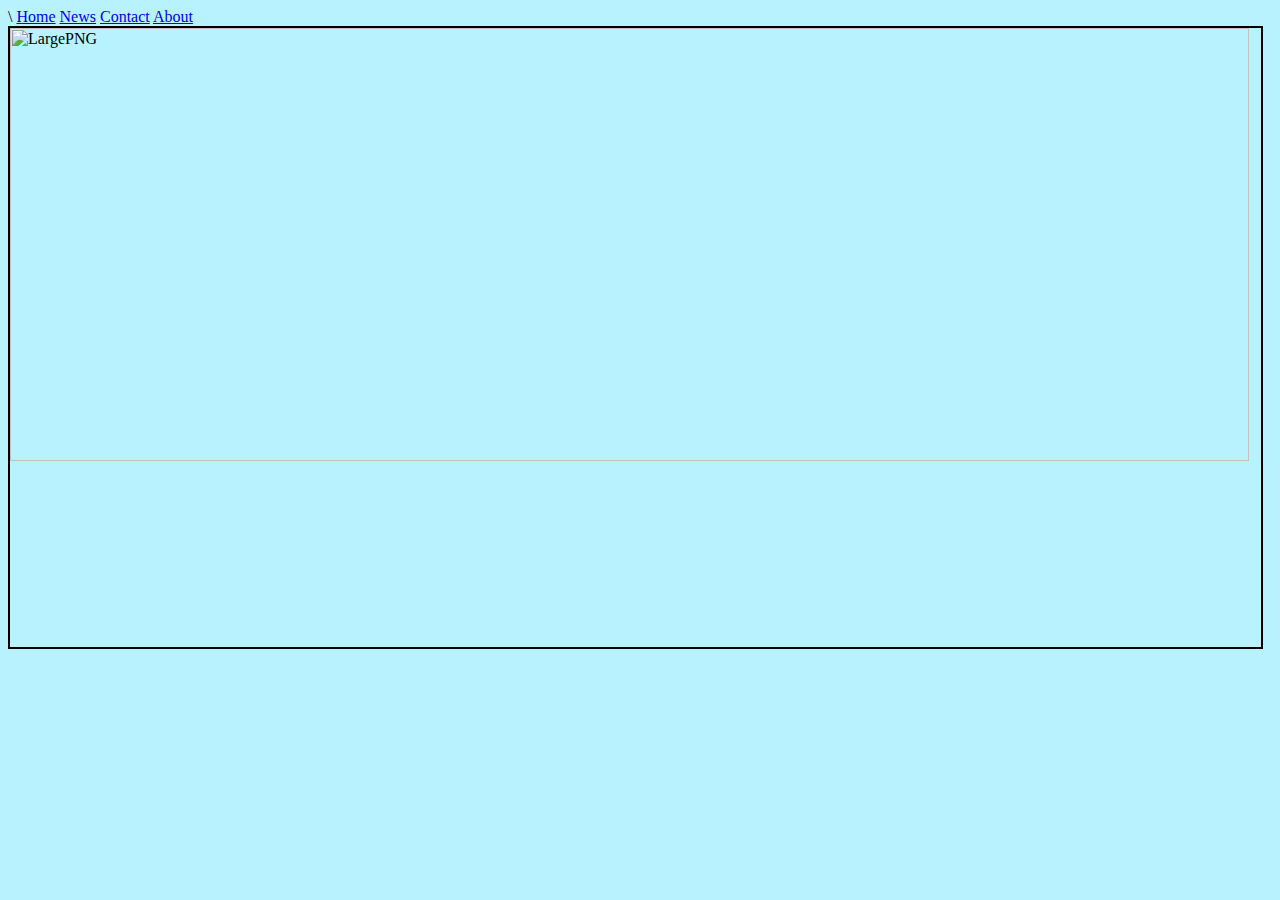
==== index.html @ 911b52ec "Update index.html" ====
<html>
  <head>
    <title>Navigation</title>
  </head>
  <body bgcolor="#b9f2ff">
<div class="topnav"
id="myTopnav">\
<a href="home.html">Home</a>
<a href="news.html">News</a>
<a href="contact.html">Contact</a>
<a href="about.html">About</a>
</div>
<img src="https://image.ibb.co/eBjXmv/LargePNG.png" alt="LargePNG" border="2" height="70%" width="99%"></a>
  </body>
</html>
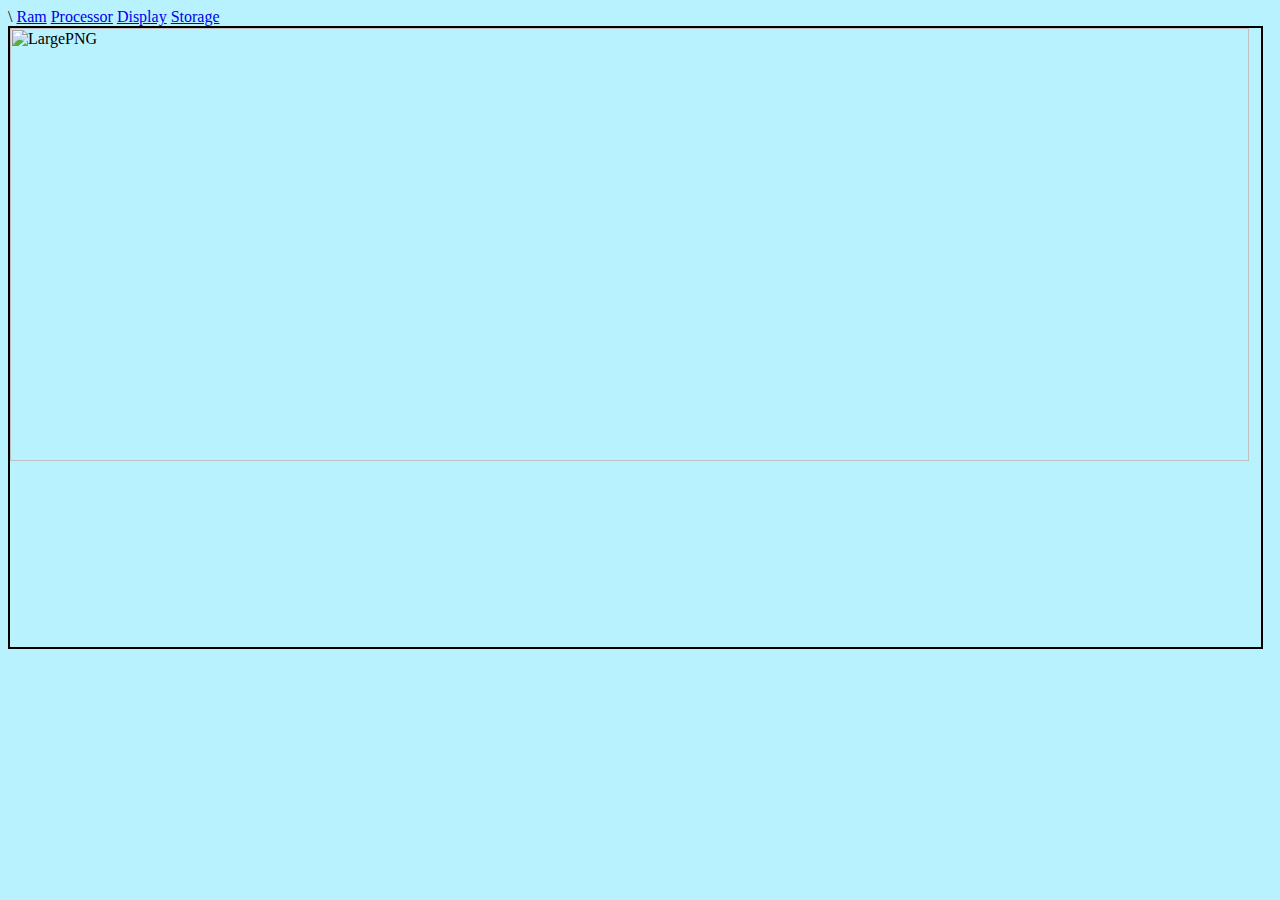
==== commit e5c4ea8b: "Update index.html" ====
--- a/index.html
+++ b/index.html
@@ -5,10 +5,10 @@
   <body bgcolor="#b9f2ff">
 <div class="topnav"
 id="myTopnav">\
-<a href="home.html">Home</a>
-<a href="news.html">News</a>
-<a href="contact.html">Contact</a>
-<a href="about.html">About</a>
+<a href="Ram.html">Ram</a>
+<a href="Processor.html">Processor</a>
+<a href="Display.html">Display</a>
+<a href="Storage.html">Storage</a>
 </div>
 <img src="https://image.ibb.co/eBjXmv/LargePNG.png" alt="LargePNG" border="2" height="70%" width="99%"></a>
   </body>
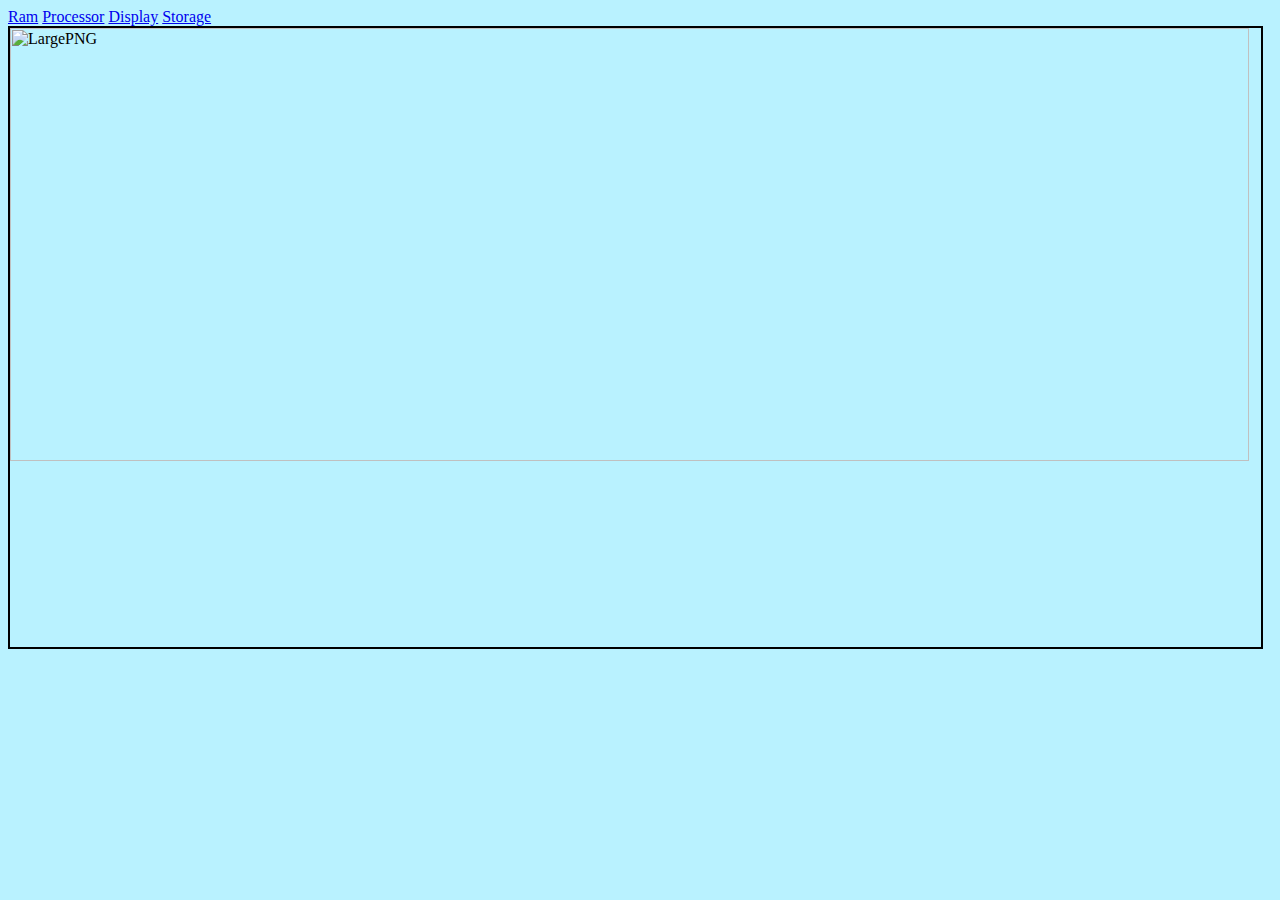
==== commit 89c1825e: "Update index.html" ====
--- a/index.html
+++ b/index.html
@@ -4,7 +4,7 @@
   </head>
   <body bgcolor="#b9f2ff">
 <div class="topnav"
-id="myTopnav">\
+id="myTopnav">
 <a href="Ram.html">Ram</a>
 <a href="Processor.html">Processor</a>
 <a href="Display.html">Display</a>
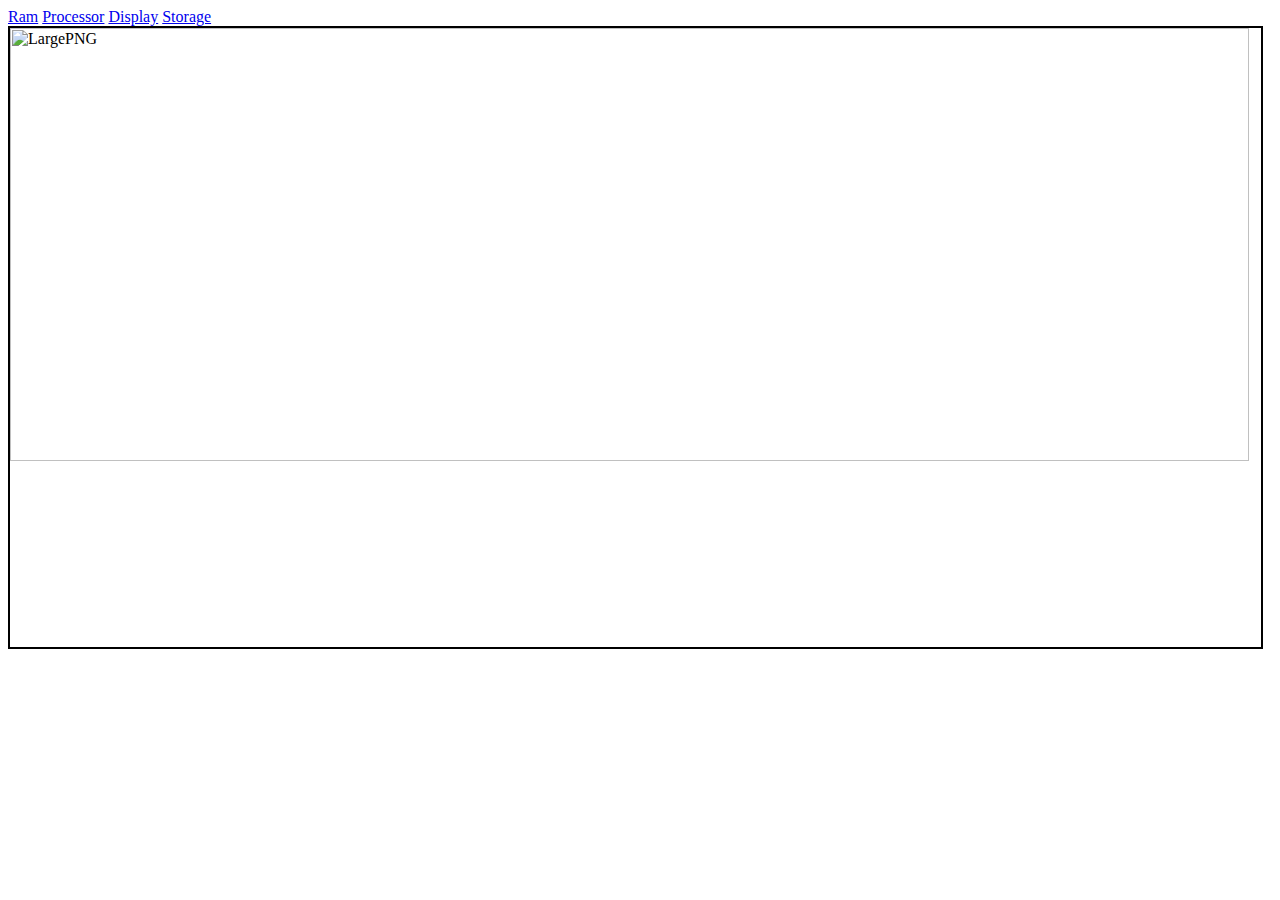
==== commit 857bee6e: "Update index.html" ====
--- a/index.html
+++ b/index.html
@@ -1,10 +1,11 @@
+
 <html>
   <head>
     <title>Navigation</title>
   </head>
-  <body bgcolor="#b9f2ff">
+  <body>
 <div class="topnav"
-id="myTopnav">
+id="Topnav">
 <a href="Ram.html">Ram</a>
 <a href="Processor.html">Processor</a>
 <a href="Display.html">Display</a>
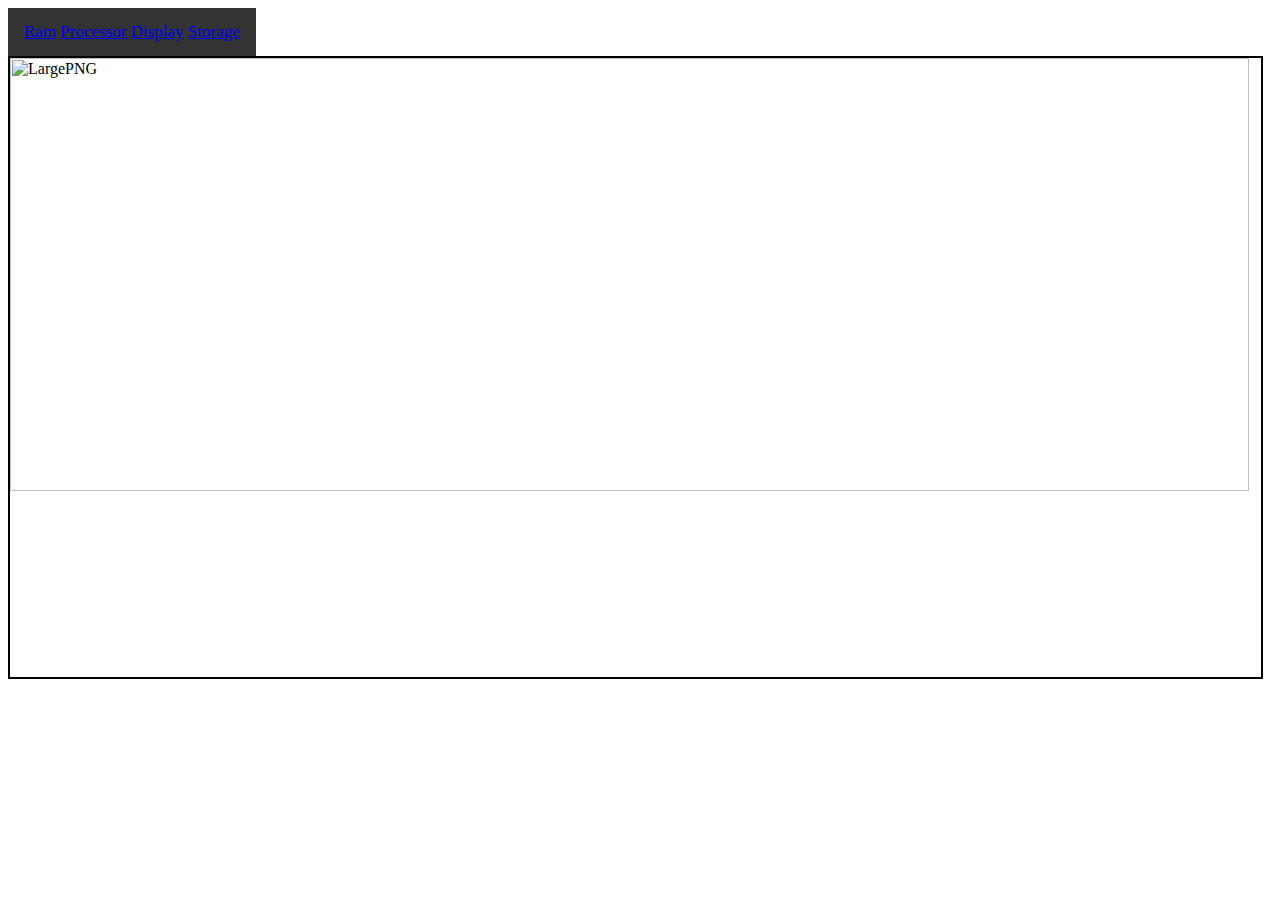
==== commit c51d57cb: "Update index.html" ====
--- a/index.html
+++ b/index.html
@@ -4,6 +4,25 @@
     <title>Navigation</title>
   </head>
   <body>
+    <style>
+      
+.topnav {
+background-color: #333;
+overflow: hidden;
+}
+
+/* style the links inside the navigation bar */
+
+.topnav {
+float:left;
+display: block;
+color: #f2f2f2;
+text-align: center;
+padding: 14px 16px;
+text-decoration: none;
+font-size: 17px;
+}
+    </style>
 <div class="topnav"
 id="Topnav">
 <a href="Ram.html">Ram</a>
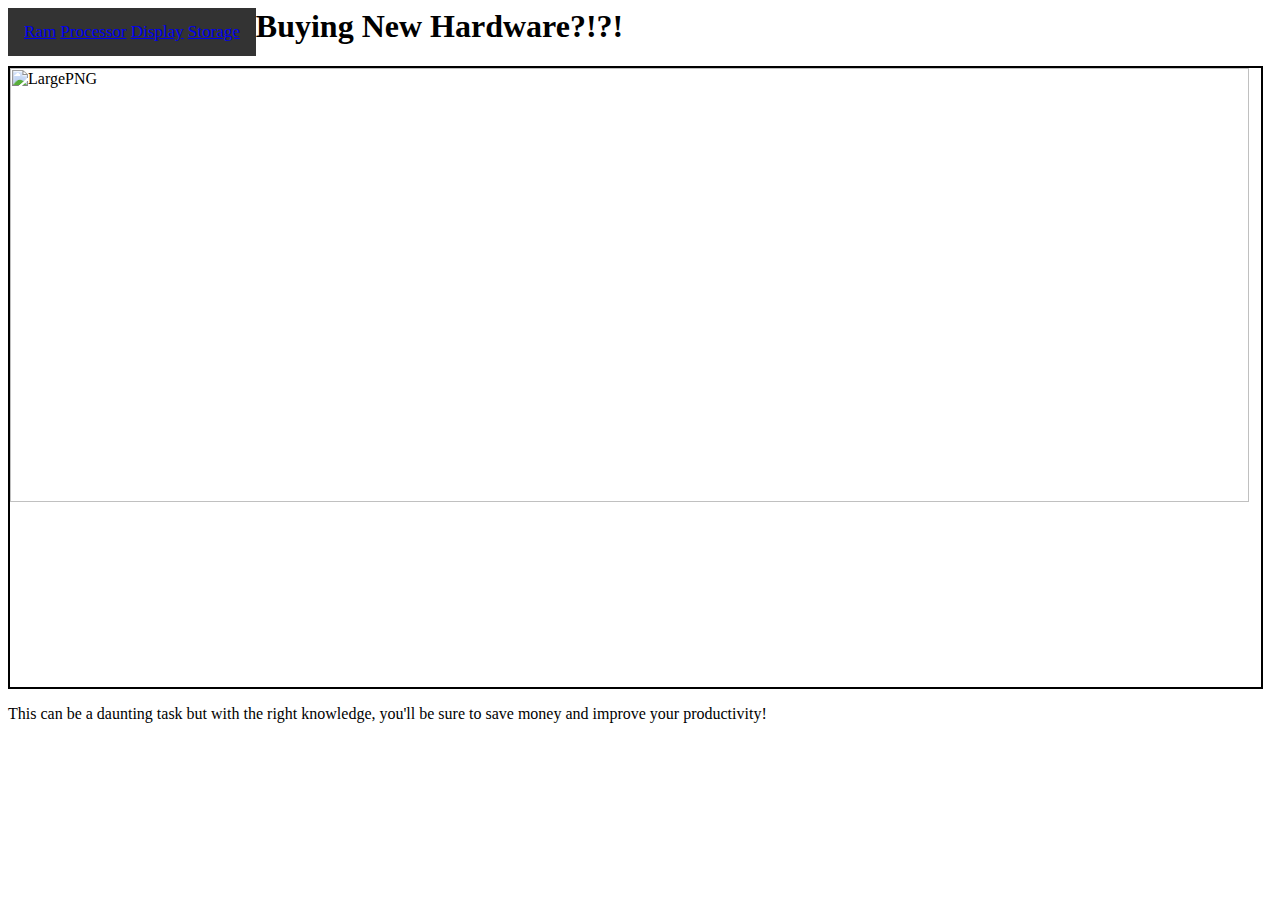
==== commit 3cbc0770: "Update index.html" ====
--- a/index.html
+++ b/index.html
@@ -1,7 +1,7 @@
 
 <html>
   <head>
-    <title>Navigation</title>
+    <title>Hardware purchase</title>
   </head>
   <body>
     <style>
@@ -30,6 +30,8 @@
 <a href="Display.html">Display</a>
 <a href="Storage.html">Storage</a>
 </div>
+    <h1> Buying New Hardware?!?! </h1>
 <img src="https://image.ibb.co/eBjXmv/LargePNG.png" alt="LargePNG" border="2" height="70%" width="99%"></a>
+  <p> This can be a daunting task but with the right knowledge, you'll be sure to save money and improve your productivity! </p>
   </body>
 </html>
